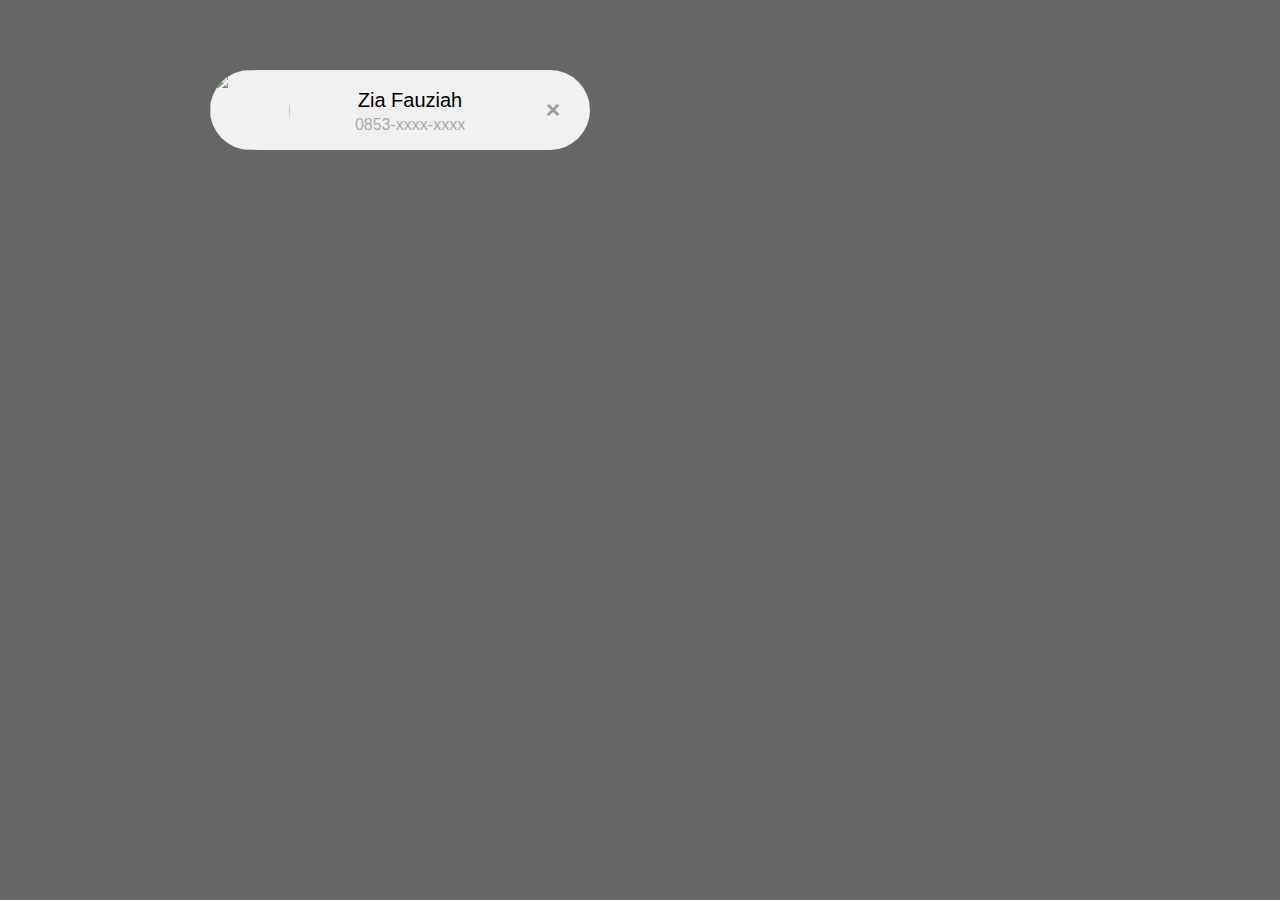
==== dom-traversal/index.html @ c4a8f201 "traversal" ====
<!DOCTYPE html>
<html>
<head>
    <title>DOM Traversal</title>
    <link rel="stylesheet" type="text/css" href="style.css">
</head>
<body>

<div class="container">

    <div class="card">
      <img src="img/sandhika.jpeg" width="96" height="96">
      <span class="nama">Zia Fauziah</span>
      <span class="telp">0853-xxxx-xxxx</span>
      <span class="close">×</span>
    </div> 

</div>

<script src="script.js"></script>
</body>
</html>
---- dom-traversal/style.css ----
body {
    margin: 50px;
    font-family: arial;
    background-color: #666;
}

.container {
    width: 900px;
    margin: auto;
}

.card {
    display: inline-block;
    width: 220px;
    padding: 0 80px;
    height: 80px;
    font-size: 16px;
    line-height: 80px;
    border-radius: 40px;
    background-color: #f1f1f1;
    margin: 20px;
    position: relative;
    text-align: center;
}

.card img {
    float: left;
    margin: 0 10px 0 -80px;
    height: 80px;
    width: 80px;
    border-radius: 50%;
    position: relative;
}

.card .nama, .card .telp {
    display: block;
    line-height: 20px;
    padding: 0 5px;
}

.card .nama {
    margin-left: 20px;
    margin-top: 20px;
    font-size: 20px;
}

.card .telp {
    margin-left: 20px;
    margin-top: 5px;
    font-size: 16px;
    color: #aaa;
}

.card .close {
    font-size: 24px;
    font-weight: bold;
    color: #999;
    position: absolute;
    top: 0;
    right: 30px;
    cursor: pointer;
}

.card:hover .close {
    color: red;
}
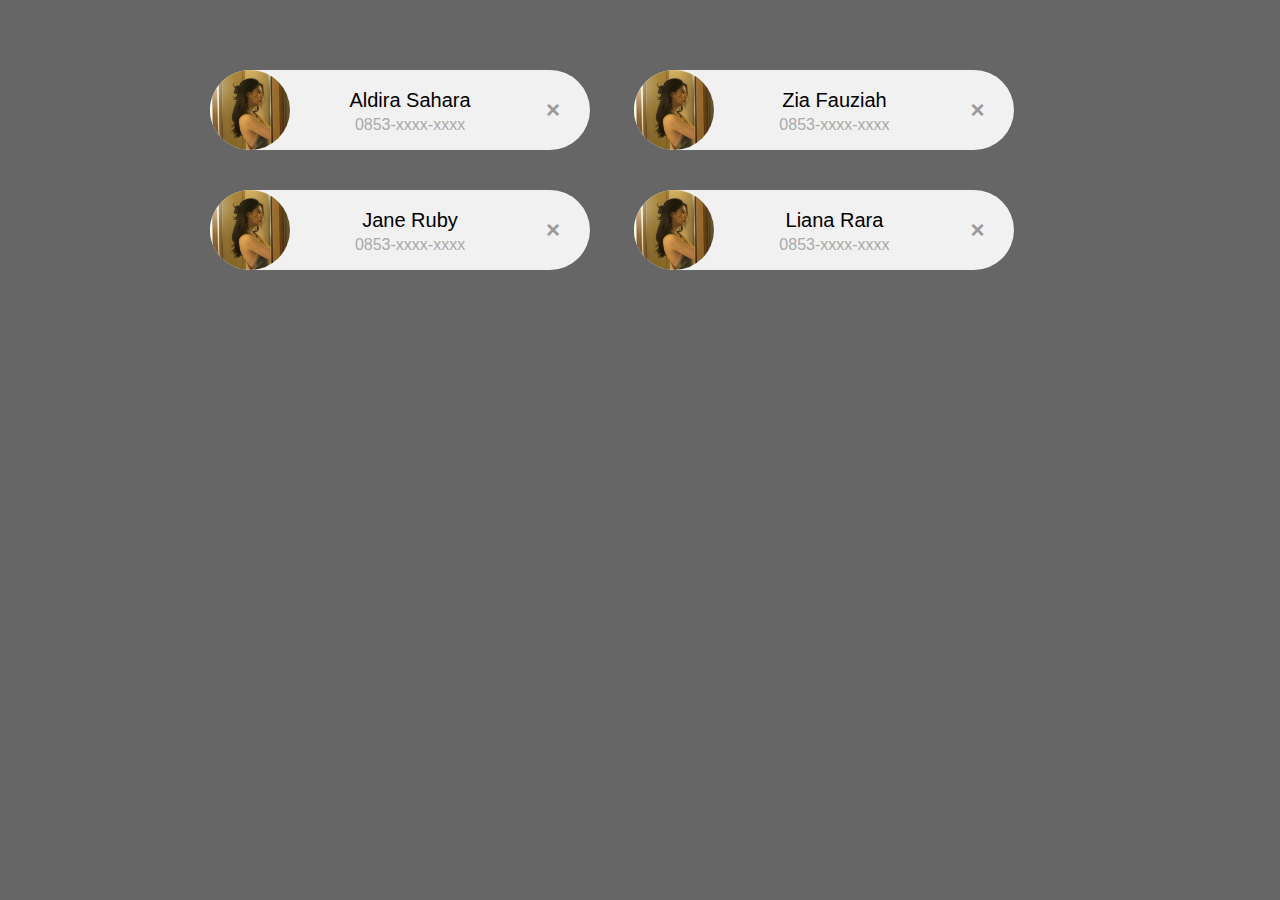
==== commit 7915cd28: "traversal done" ====
--- a/dom-traversal/index.html
+++ b/dom-traversal/index.html
@@ -9,11 +9,32 @@
 <div class="container">
 
     <div class="card">
-      <img src="img/sandhika.jpeg" width="96" height="96">
-      <span class="nama">Zia Fauziah</span>
+      <img src="../image/icons.jpeg" width="96" height="96">
+      <span class="nama">Aldira Sahara</span>
       <span class="telp">0853-xxxx-xxxx</span>
       <span class="close">×</span>
     </div> 
+
+    <div class="card">
+        <img src="../image/icons.jpeg" width="96" height="96">
+        <span class="nama">Zia Fauziah</span>
+        <span class="telp">0853-xxxx-xxxx</span>
+        <span class="close">×</span>
+      </div> 
+
+      <div class="card">
+        <img src="../image/icons.jpeg" width="96" height="96">
+        <span class="nama">Jane Ruby</span>
+        <span class="telp">0853-xxxx-xxxx</span>
+        <span class="close">×</span>
+      </div> 
+
+      <div class="card">
+        <img src="../image/icons.jpeg" width="96" height="96">
+        <span class="nama">Liana Rara</span>
+        <span class="telp">0853-xxxx-xxxx</span>
+        <span class="close">×</span>
+      </div> 
 
 </div>
 
